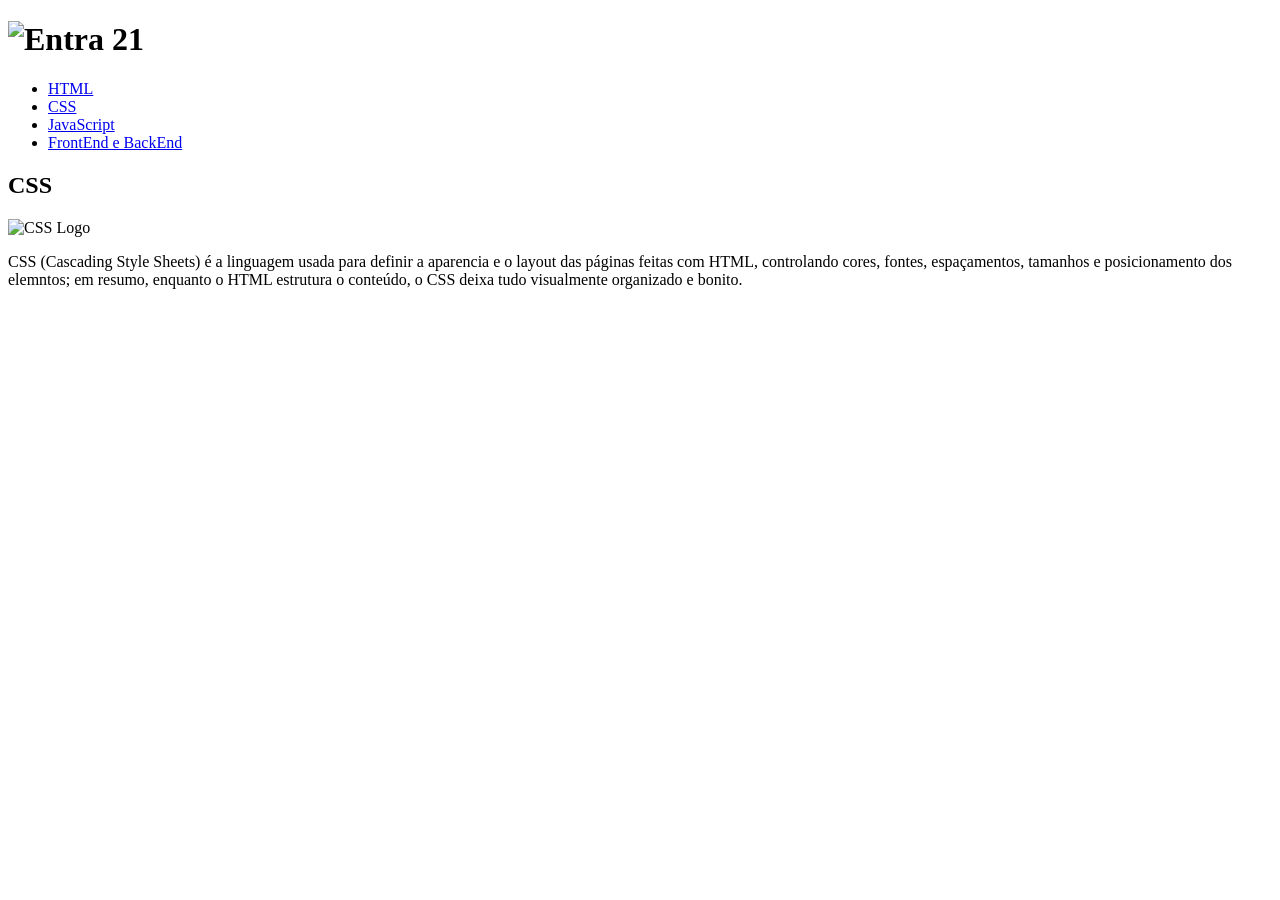
==== css.html @ 14ded165 "Html" ====
<!DOCTYPE html>
<html>
    <head>
        <title>CSS - Entra21</title>
    </head>
    <body>
         <h1>
            <img src="https://cdn.sonicadigital.com.br/entra21/storage/settings/1/original-691cbe5cd50d1.png" alt="Entra 21" />
        </h1>
        <ul>
            <li>
                <a href="/html.html">HTML</a>
            </li>
            <li>
                <a href="/css.html">CSS</a>
            </li>
            <li>
                <a href="/java.html">JavaScript</a>
            </li>
            <li>
                <a href="frontend_backend.html">FrontEnd e BackEnd</a>
            </li>
        </ul>
        <h2>CSS</h2>
        <img src="/assets/img/css.png" alt="CSS Logo">
        <p> CSS (Cascading Style Sheets) é a linguagem usada para definir a aparencia e o layout das páginas feitas com HTML, controlando cores, fontes, espaçamentos, tamanhos e posicionamento dos elemntos; em resumo, enquanto o HTML estrutura o conteúdo, o CSS deixa tudo visualmente organizado e bonito.</p>
    </body>
</html>
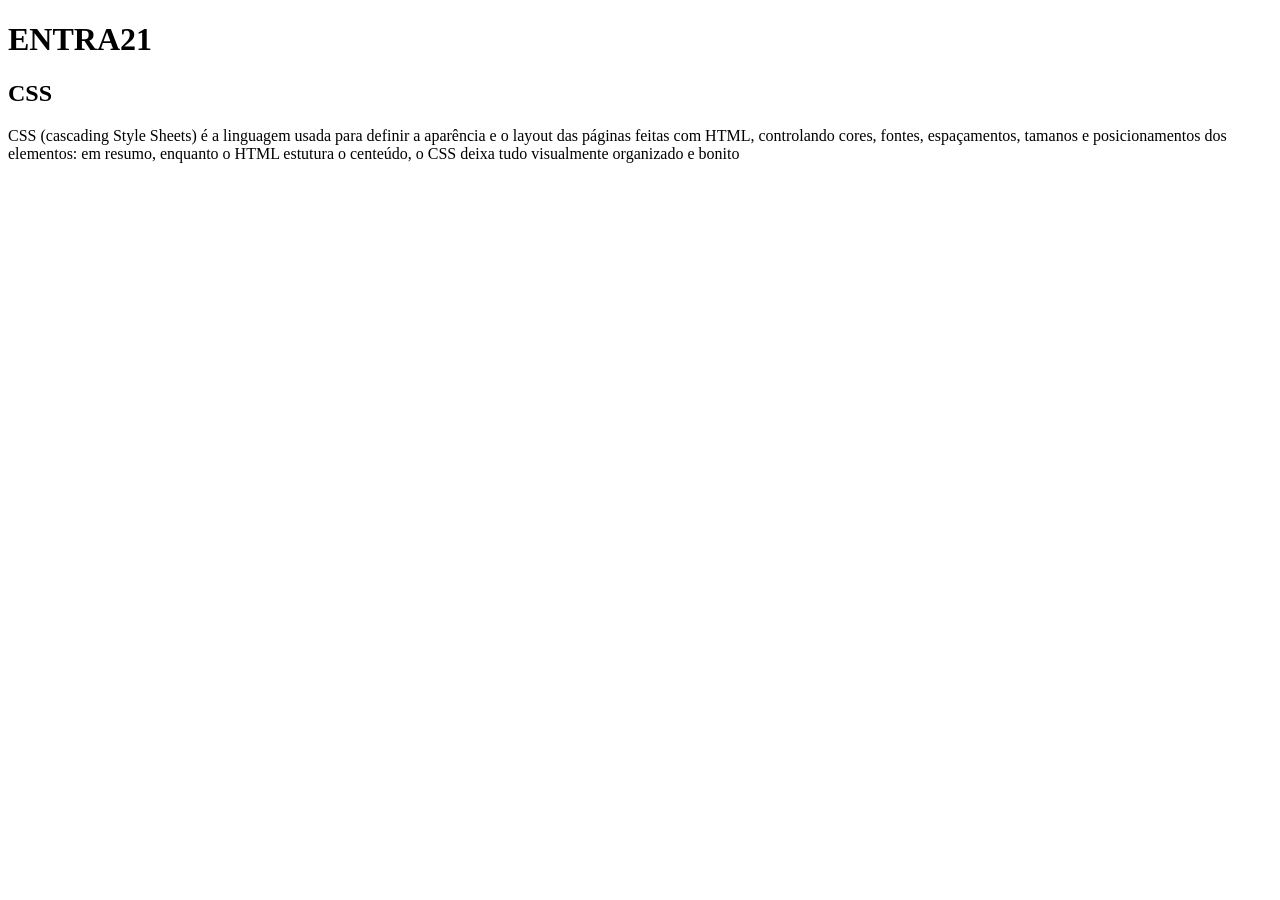
==== commit fe2acb41: "CSS_JS" ====
--- a/css.html
+++ b/css.html
@@ -1,28 +1,14 @@
 <!DOCTYPE html>
-<html>
+<html>  
     <head>
-        <title>CSS - Entra21</title>
+        <title>CSS - ENTRA 21</title>
+
     </head>
     <body>
-         <h1>
-            <img src="https://cdn.sonicadigital.com.br/entra21/storage/settings/1/original-691cbe5cd50d1.png" alt="Entra 21" />
-        </h1>
-        <ul>
-            <li>
-                <a href="/html.html">HTML</a>
-            </li>
-            <li>
-                <a href="/css.html">CSS</a>
-            </li>
-            <li>
-                <a href="/java.html">JavaScript</a>
-            </li>
-            <li>
-                <a href="frontend_backend.html">FrontEnd e BackEnd</a>
-            </li>
-        </ul>
-        <h2>CSS</h2>
-        <img src="/assets/img/css.png" alt="CSS Logo">
-        <p> CSS (Cascading Style Sheets) é a linguagem usada para definir a aparencia e o layout das páginas feitas com HTML, controlando cores, fontes, espaçamentos, tamanhos e posicionamento dos elemntos; em resumo, enquanto o HTML estrutura o conteúdo, o CSS deixa tudo visualmente organizado e bonito.</p>
+        <h1>ENTRA21</h1>
+        <h2> CSS</h2>
+        <p>CSS (cascading Style Sheets) é a linguagem usada para definir a aparência e o layout das páginas feitas com
+        HTML, controlando cores, fontes, espaçamentos, tamanos e posicionamentos dos elementos: em resumo, enquanto o
+        HTML  estutura o centeúdo, o CSS deixa tudo visualmente organizado e bonito </p>
     </body>
 </html>
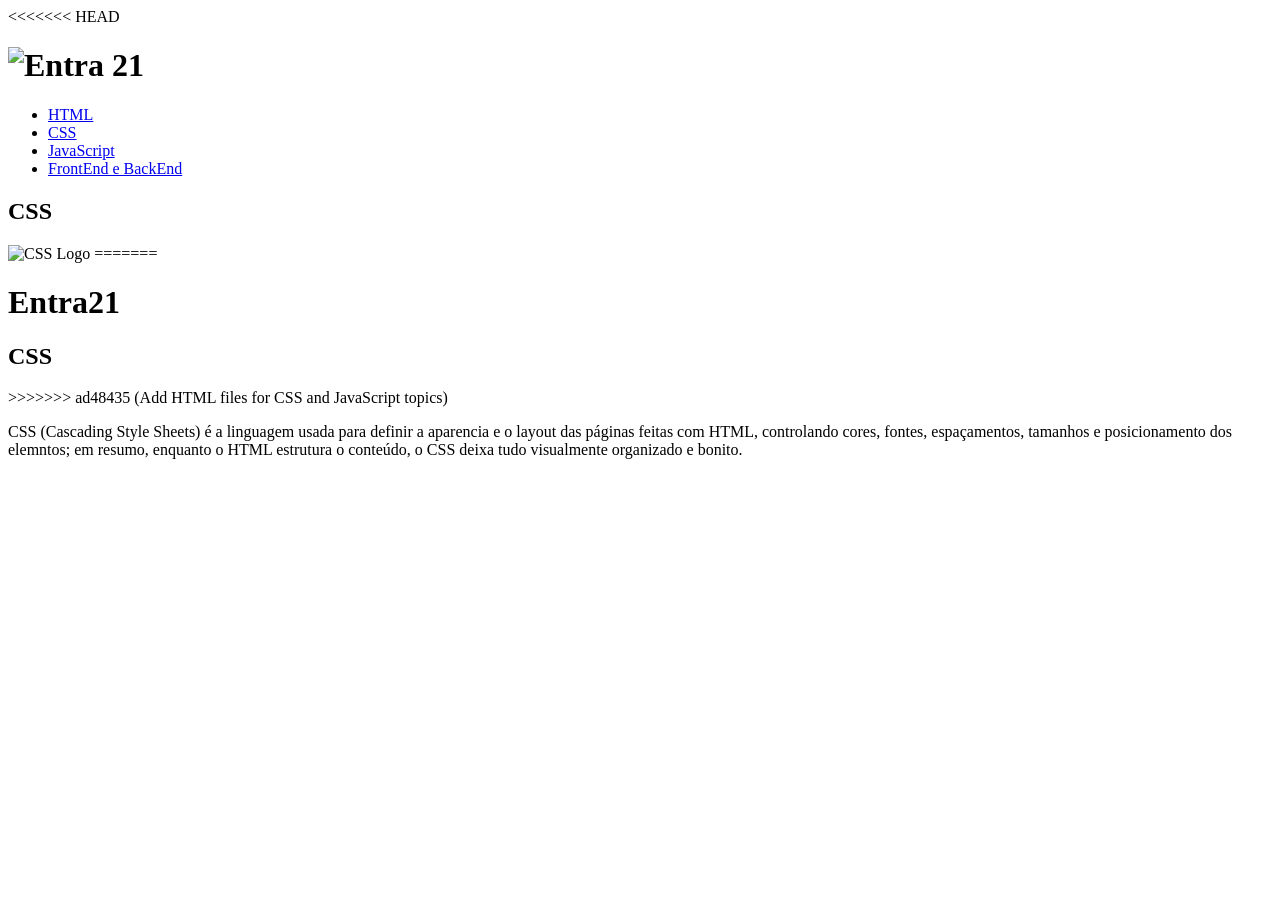
==== commit 1b6aeee3: "Add HTML files for CSS and JavaScript topics" ====
--- a/css.html
+++ b/css.html
@@ -1,14 +1,33 @@
 <!DOCTYPE html>
-<html>  
+<html>
     <head>
-        <title>CSS - ENTRA 21</title>
-
+        <title>CSS - Entra21</title>
     </head>
     <body>
-        <h1>ENTRA21</h1>
-        <h2> CSS</h2>
-        <p>CSS (cascading Style Sheets) é a linguagem usada para definir a aparência e o layout das páginas feitas com
-        HTML, controlando cores, fontes, espaçamentos, tamanos e posicionamentos dos elementos: em resumo, enquanto o
-        HTML  estutura o centeúdo, o CSS deixa tudo visualmente organizado e bonito </p>
+<<<<<<< HEAD
+         <h1>
+            <img src="https://cdn.sonicadigital.com.br/entra21/storage/settings/1/original-691cbe5cd50d1.png" alt="Entra 21" />
+        </h1>
+        <ul>
+            <li>
+                <a href="/html.html">HTML</a>
+            </li>
+            <li>
+                <a href="/css.html">CSS</a>
+            </li>
+            <li>
+                <a href="/java.html">JavaScript</a>
+            </li>
+            <li>
+                <a href="frontend_backend.html">FrontEnd e BackEnd</a>
+            </li>
+        </ul>
+        <h2>CSS</h2>
+        <img src="/assets/img/css.png" alt="CSS Logo">
+=======
+        <h1>Entra21</h1>
+        <h2>CSS</h2>
+>>>>>>> ad48435 (Add HTML files for CSS and JavaScript topics)
+        <p> CSS (Cascading Style Sheets) é a linguagem usada para definir a aparencia e o layout das páginas feitas com HTML, controlando cores, fontes, espaçamentos, tamanhos e posicionamento dos elemntos; em resumo, enquanto o HTML estrutura o conteúdo, o CSS deixa tudo visualmente organizado e bonito.</p>
     </body>
 </html>
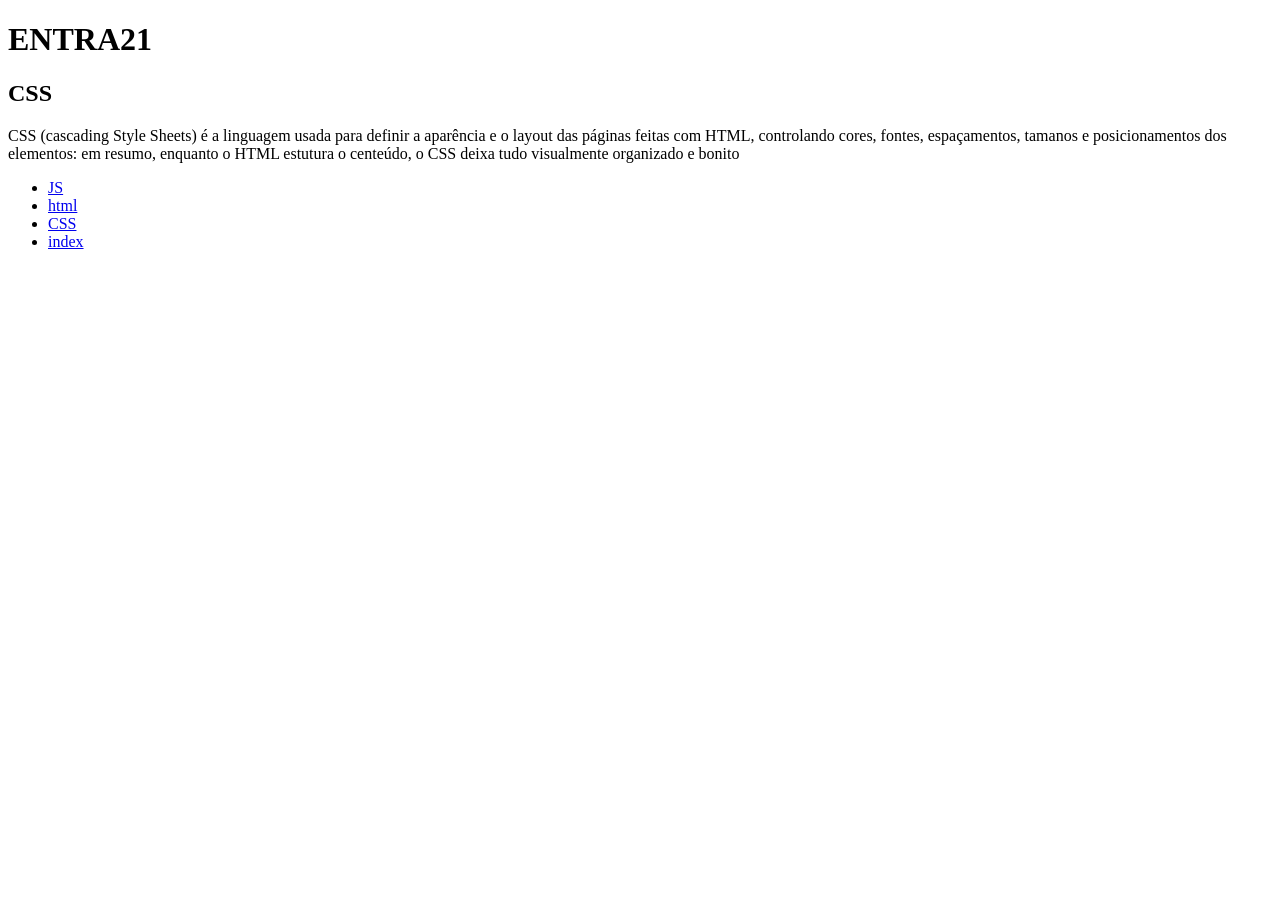
==== commit 920215f7: "#" ====
--- a/css.html
+++ b/css.html
@@ -1,33 +1,26 @@
 <!DOCTYPE html>
-<html>
+<html>  
     <head>
-        <title>CSS - Entra21</title>
+        <title>CSS - ENTRA 21</title>
+
     </head>
     <body>
-<<<<<<< HEAD
-         <h1>
-            <img src="https://cdn.sonicadigital.com.br/entra21/storage/settings/1/original-691cbe5cd50d1.png" alt="Entra 21" />
-        </h1>
+        <h1>ENTRA21</h1>
+        <h2> CSS</h2>
+        <p>CSS (cascading Style Sheets) é a linguagem usada para definir a aparência e o layout das páginas feitas com
+        HTML, controlando cores, fontes, espaçamentos, tamanos e posicionamentos dos elementos: em resumo, enquanto o
+        HTML  estutura o centeúdo, o CSS deixa tudo visualmente organizado e bonito </p>
         <ul>
-            <li>
-                <a href="/html.html">HTML</a>
+                <li> 
+                <a href="/JS.html">JS</a>
+            <li> 
+                <a href="/html.html">html</a> 
+            <li> 
+                <a href="/css.html">CSS</a> 
             </li>
             <li>
-                <a href="/css.html">CSS</a>
-            </li>
-            <li>
-                <a href="/java.html">JavaScript</a>
-            </li>
-            <li>
-                <a href="frontend_backend.html">FrontEnd e BackEnd</a>
+                <a href="/index.html">index</a>
             </li>
         </ul>
-        <h2>CSS</h2>
-        <img src="/assets/img/css.png" alt="CSS Logo">
-=======
-        <h1>Entra21</h1>
-        <h2>CSS</h2>
->>>>>>> ad48435 (Add HTML files for CSS and JavaScript topics)
-        <p> CSS (Cascading Style Sheets) é a linguagem usada para definir a aparencia e o layout das páginas feitas com HTML, controlando cores, fontes, espaçamentos, tamanhos e posicionamento dos elemntos; em resumo, enquanto o HTML estrutura o conteúdo, o CSS deixa tudo visualmente organizado e bonito.</p>
     </body>
 </html>
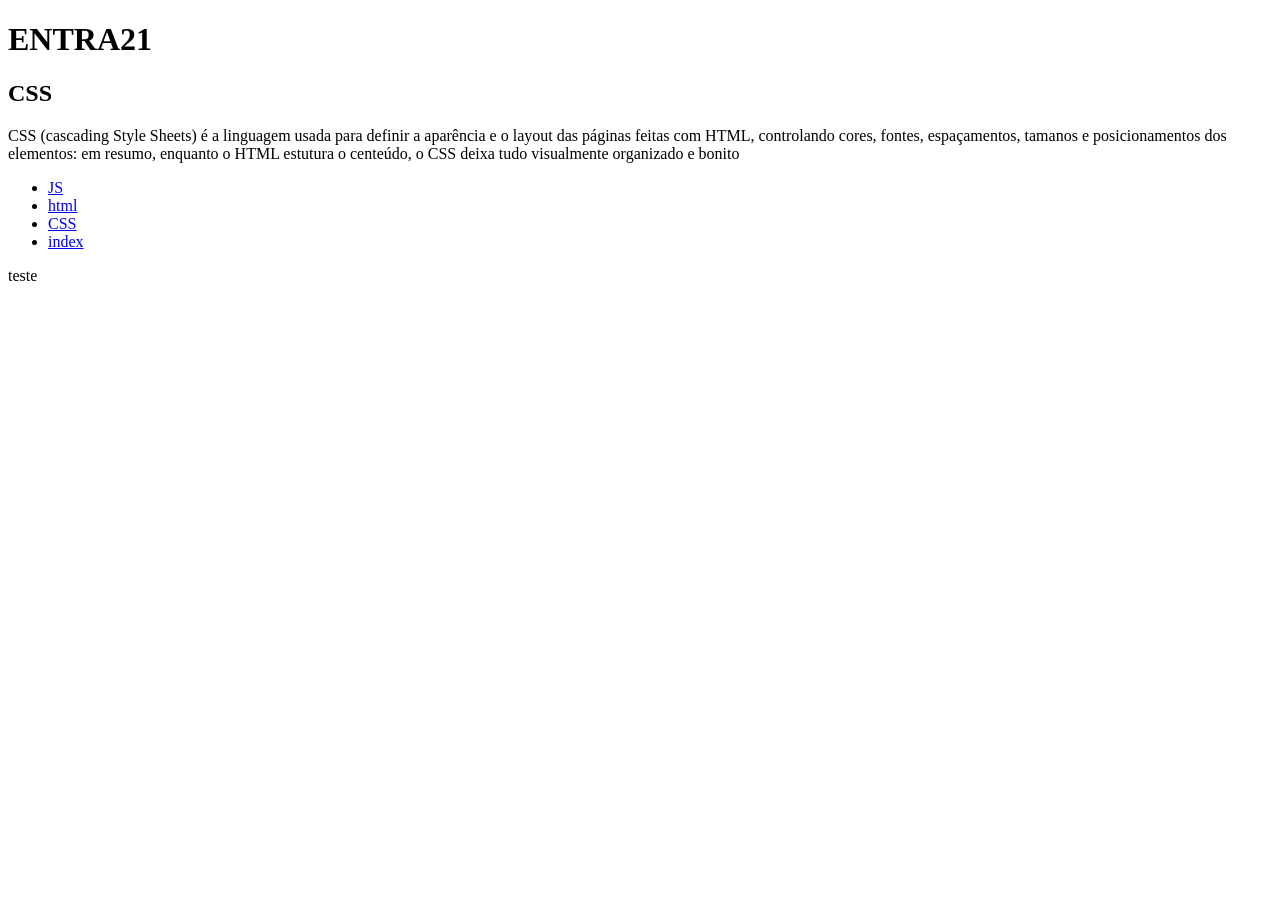
==== commit 5b826dd9: "Incluido navegação" ====
--- a/css.html
+++ b/css.html
@@ -23,4 +23,5 @@
             </li>
         </ul>
     </body>
-</html>+</html>
+teste
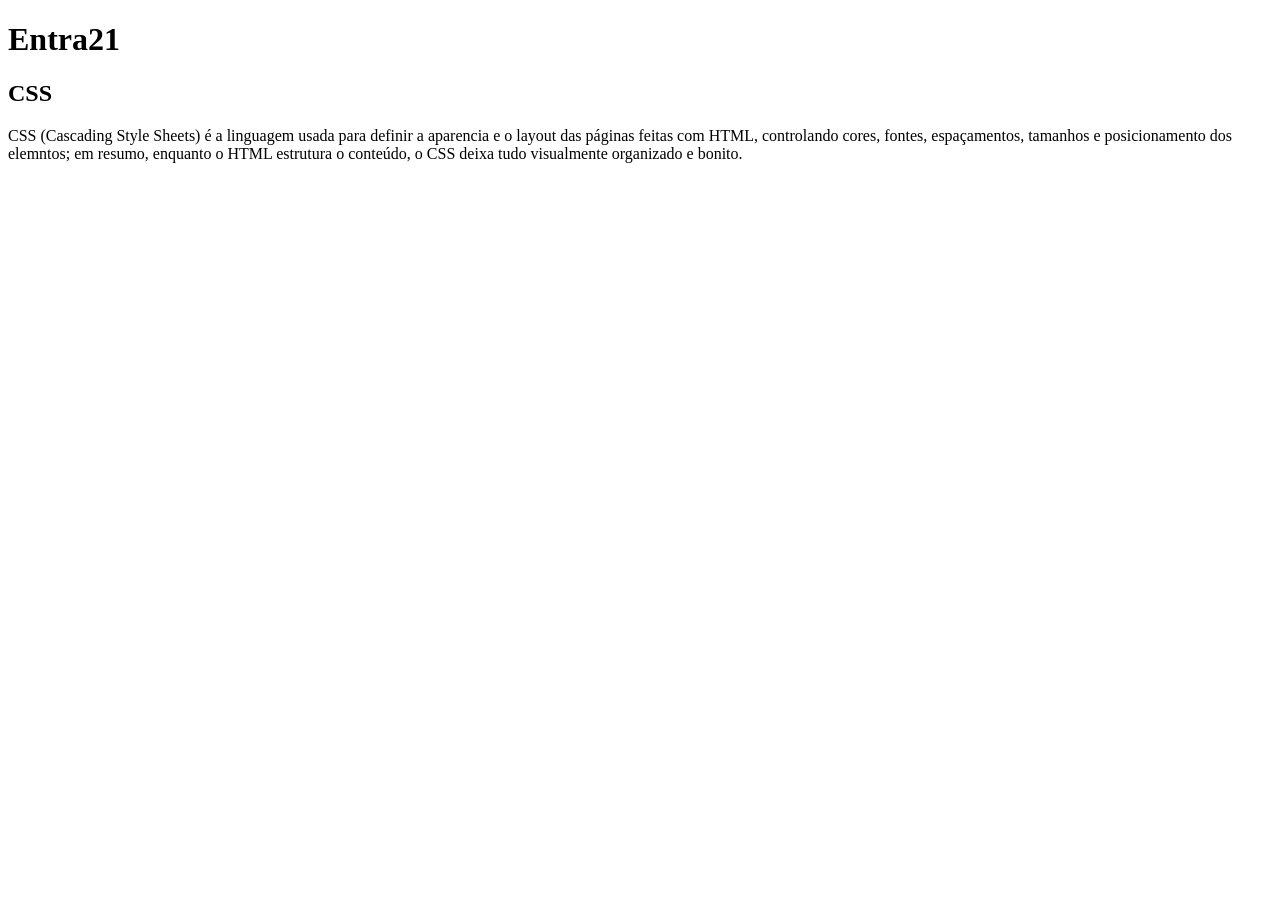
==== commit fd835856: "mudança (#2) * mudanças  * inlcuido descrição da extensão  * mudança  * delete  * Criar arquivo para" ====
--- a/css.html
+++ b/css.html
@@ -1,27 +1,11 @@
 <!DOCTYPE html>
-<html>  
+<html>
     <head>
-        <title>CSS - ENTRA 21</title>
-
+        <title>CSS - Entra21</title>
     </head>
     <body>
-        <h1>ENTRA21</h1>
-        <h2> CSS</h2>
-        <p>CSS (cascading Style Sheets) é a linguagem usada para definir a aparência e o layout das páginas feitas com
-        HTML, controlando cores, fontes, espaçamentos, tamanos e posicionamentos dos elementos: em resumo, enquanto o
-        HTML  estutura o centeúdo, o CSS deixa tudo visualmente organizado e bonito </p>
-        <ul>
-                <li> 
-                <a href="/JS.html">JS</a>
-            <li> 
-                <a href="/html.html">html</a> 
-            <li> 
-                <a href="/css.html">CSS</a> 
-            </li>
-            <li>
-                <a href="/index.html">index</a>
-            </li>
-        </ul>
+        <h1>Entra21</h1>
+        <h2>CSS</h2>
+        <p> CSS (Cascading Style Sheets) é a linguagem usada para definir a aparencia e o layout das páginas feitas com HTML, controlando cores, fontes, espaçamentos, tamanhos e posicionamento dos elemntos; em resumo, enquanto o HTML estrutura o conteúdo, o CSS deixa tudo visualmente organizado e bonito.</p>
     </body>
-</html>
-teste+</html>
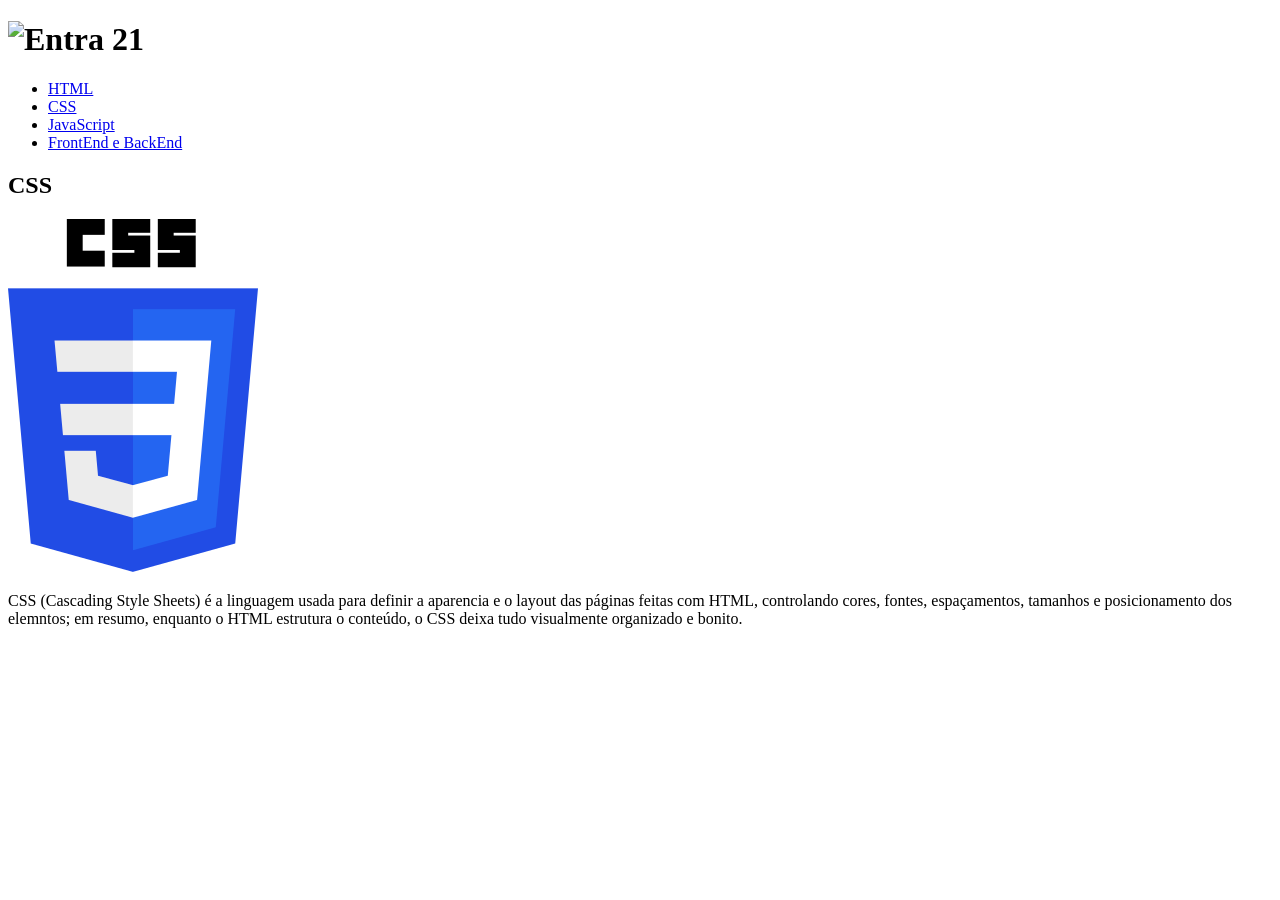
==== commit c20f3d32: "melhorias e coisas nova da aula" ====
--- a/css.html
+++ b/css.html
@@ -4,8 +4,25 @@
         <title>CSS - Entra21</title>
     </head>
     <body>
-        <h1>Entra21</h1>
+         <h1>
+            <img src="https://cdn.sonicadigital.com.br/entra21/storage/settings/1/original-691cbe5cd50d1.png" alt="Entra 21" />
+        </h1>
+        <ul>
+            <li>
+                <a href="/html.html">HTML</a>
+            </li>
+            <li>
+                <a href="/css.html">CSS</a>
+            </li>
+            <li>
+                <a href="/java.html">JavaScript</a>
+            </li>
+            <li>
+                <a href="frontend_backend.html">FrontEnd e BackEnd</a>
+            </li>
+        </ul>
         <h2>CSS</h2>
+        <img src="/assets/img/css.png" alt="CSS Logo">
         <p> CSS (Cascading Style Sheets) é a linguagem usada para definir a aparencia e o layout das páginas feitas com HTML, controlando cores, fontes, espaçamentos, tamanhos e posicionamento dos elemntos; em resumo, enquanto o HTML estrutura o conteúdo, o CSS deixa tudo visualmente organizado e bonito.</p>
     </body>
 </html>
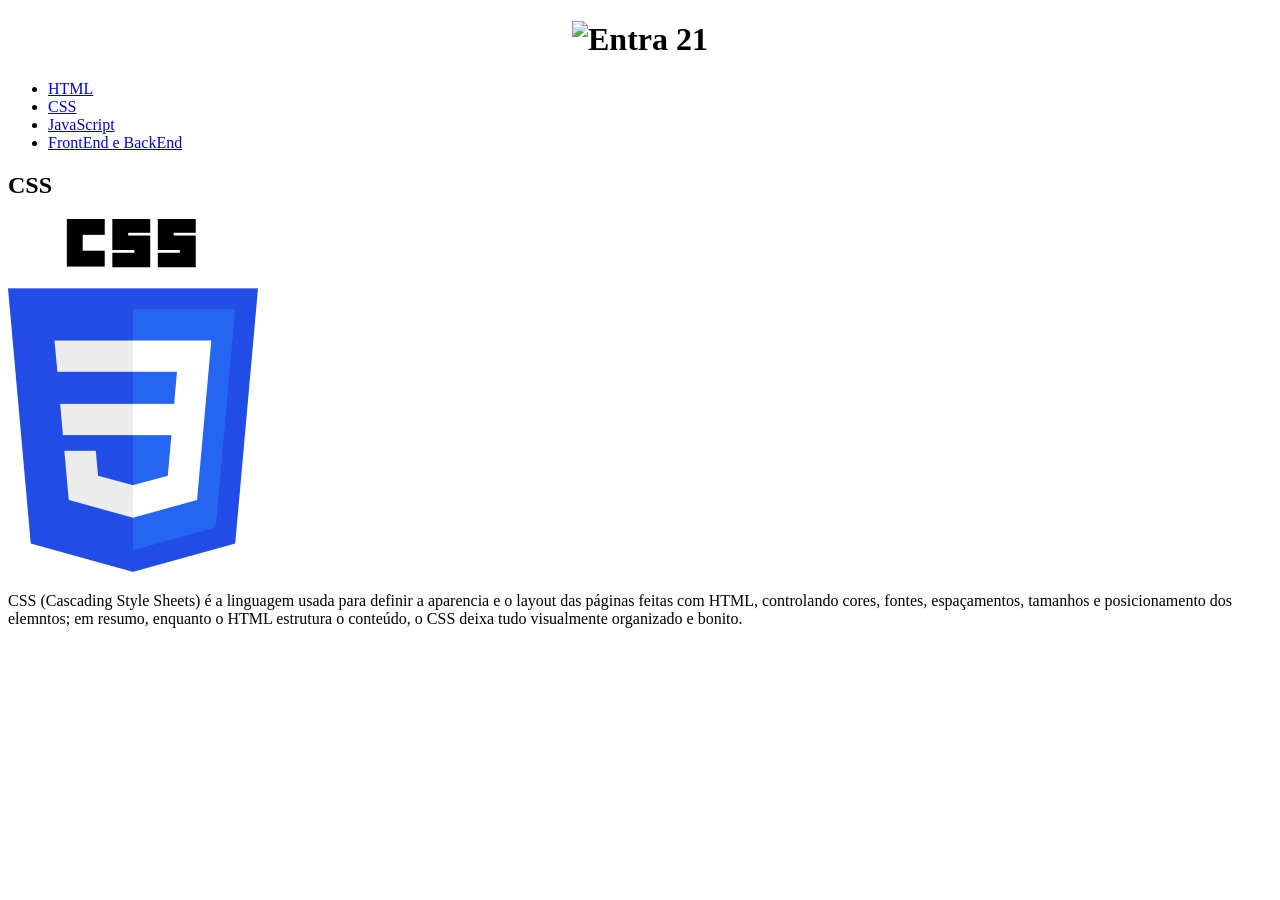
==== commit 203b49e7: "novas atividades" ====
--- a/css.html
+++ b/css.html
@@ -4,7 +4,12 @@
         <title>CSS - Entra21</title>
     </head>
     <body>
-         <h1>
+        <style>
+            h1 {
+                text-align: center;
+            }
+        </style>
+        <h1>
             <img src="https://cdn.sonicadigital.com.br/entra21/storage/settings/1/original-691cbe5cd50d1.png" alt="Entra 21" />
         </h1>
         <ul>
